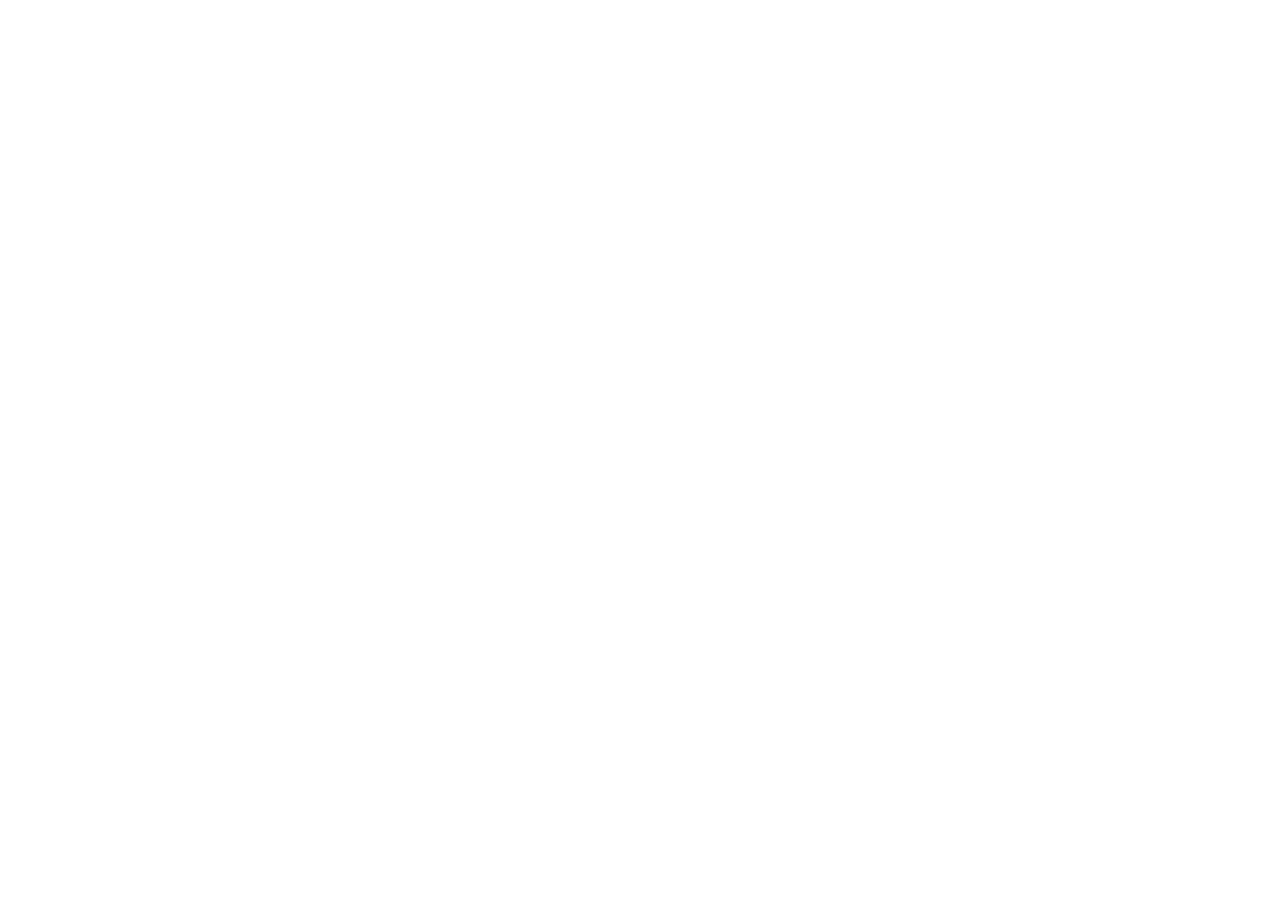
==== index.html @ 09227ccb "Initial Commit" ====
<!DOCTYPE html>
<html lang="en">
<head>
  <meta charset="UTF-8">
  <meta name="viewport" content="width=device-width, initial-scale=1.0">
  <meta http-equiv="X-UA-Compatible" content="ie=edge">
  <link rel="stylesheet" href="style.css">
  <title>Document</title>
</head>
<body>

<script src="script.js"></script>
</body>
</html>
---- style.css ----
html {
  box-sizing: border-box;
}

body {
  margin: 0;
  min-height: 100vh;
}
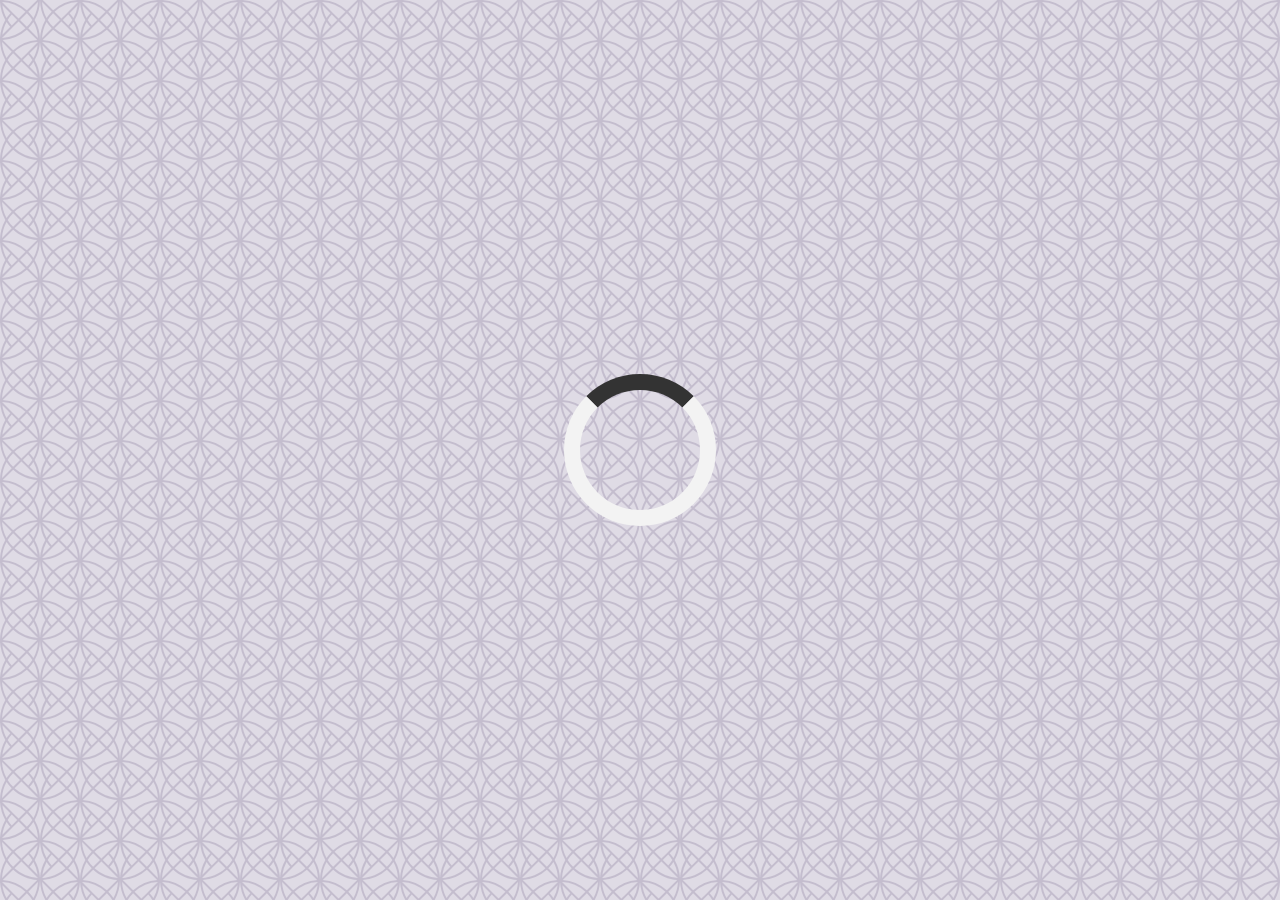
==== commit 226a7a09: "Final Commit" ====
--- a/index.html
+++ b/index.html
@@ -1,14 +1,35 @@
 <!DOCTYPE html>
 <html lang="en">
 <head>
-  <meta charset="UTF-8">
-  <meta name="viewport" content="width=device-width, initial-scale=1.0">
-  <meta http-equiv="X-UA-Compatible" content="ie=edge">
-  <link rel="stylesheet" href="style.css">
-  <title>Document</title>
+    <meta charset="UTF-8">
+    <meta name="viewport" content="width=device-width, initial-scale=1.0">
+    <title>Quote Generator</title>
+    <link rel="icon" type="image/png" href="https://s2.googleusercontent.com/s2/favicons?domain=www.jacinto.design">
+    <link rel="stylesheet" href="https://cdnjs.cloudflare.com/ajax/libs/font-awesome/5.10.2/css/all.min.css"/>
+    <link rel="stylesheet" href="style.css">
 </head>
 <body>
-
-<script src="script.js"></script>
+    <div class="quote-container" id="quote-container">
+        <!-- Quote -->
+        <div class="quote-text">
+            <i class="fas fa-quote-left"></i>
+            <span id="quote"></span>
+        </div>
+        <!-- Author -->
+        <div class="quote-author">
+            <span id="author"></span>
+        </div>
+        <!-- Buttons -->
+        <div class="button-container">
+            <button class="twitter-button" id="twitter" title="Tweet This!">
+                <i class="fab fa-twitter"></i>
+            </button>
+            <button id="new-quote">New Quote</button>
+        </div>
+    </div>
+    <!-- Loader -->
+    <div class="loader" id="loader"></div>
+    <!-- Script -->
+    <script src="script.js"></script>
 </body>
 </html>--- a/style.css
+++ b/style.css
@@ -5,4 +5,108 @@
 body {
   margin: 0;
   min-height: 100vh;
+  background-color: #DFDBE5;
+  background-image: url("data:image/svg+xml,%3Csvg xmlns='http://www.w3.org/2000/svg' width='80' height='80' viewBox='0 0 80 80'%3E%3Cg fill-rule='evenodd'%3E%3Cg id='church-on-sunday' fill='%239C92AC' fill-opacity='0.4'%3E%3Cpath d='M77.17 0H80v2.83l-.1.1A39.9 39.9 0 0 1 74.64 20a39.9 39.9 0 0 1 5.24 17.06l.11.11v2.89c-.01 6.9-1.8 13.79-5.35 19.94A39.96 39.96 0 0 1 80 79.94V80h-2.83L66.84 69.66a39.83 39.83 0 0 1-24.1 10.25l.09.09h-5.66l.1-.1c-8.7-.58-17.22-4-24.1-10.23L2.82 80H0V79.94c.01-6.9 1.8-13.8 5.35-19.94A39.96 39.96 0 0 1 0 40.06V37.17l.1-.1A39.9 39.9 0 0 1 5.36 20 39.9 39.9 0 0 1 .1 2.94L0 2.83V0h2.83l-.1.1a39.83 39.83 0 0 1 24.1 10.24L37.18 0H40c0 6.92-1.78 13.83-5.35 20A39.96 39.96 0 0 1 40 40c0-6.92 1.78-13.83 5.35-20A39.96 39.96 0 0 1 40 0h2.83l10.33 10.34A39.83 39.83 0 0 1 77.26.09L77.17 0zm.77 77.94c-.3-5.52-1.8-11-4.49-16a40.18 40.18 0 0 1-5.17 6.34l9.66 9.66zm-12.52-9.7l-6.83-6.83-5.46 5.46-1.41 1.41-9.66 9.66c8.4-.45 16.69-3.68 23.36-9.7zm-23.07 6.58l7.99-7.98a40.05 40.05 0 0 1-3.79-4.9 37.88 37.88 0 0 0-4.2 12.88zM47.68 60a37.98 37.98 0 0 0 4.07 5.42L57.17 60l-5.42-5.42A38 38 0 0 0 47.68 60zm2.66-6.84a40.06 40.06 0 0 0-3.79 4.9 37.88 37.88 0 0 1-4.2-12.88l7.99 7.98zm1.38-1.44l1.41 1.41 5.46 5.46 6.83-6.84a37.85 37.85 0 0 0-23.36-9.7l9.66 9.67zM60 60l6.87 6.87A38.1 38.1 0 0 0 72.32 60a38.11 38.11 0 0 0-5.45-6.87L60 60zm-14.65 0a39.9 39.9 0 0 0-5.24 17.06l-.11.11-.1-.1A39.9 39.9 0 0 0 34.64 60a39.9 39.9 0 0 0 5.24-17.06l.11-.11.1.1A39.9 39.9 0 0 0 45.36 60zm9.23-48.25a37.85 37.85 0 0 1 23.36-9.7l-9.66 9.67-1.41 1.41-5.46 5.46-6.83-6.84zm13.67 13.67L62.83 20l5.42-5.42A38 38 0 0 1 72.32 20a37.98 37.98 0 0 1-4.07 5.42zm5.2-3.47a40.05 40.05 0 0 1-3.79 4.89l7.99 7.98c-.61-4.45-2.01-8.82-4.2-12.87zm-6.58 4.92l1.41 1.41 9.66 9.66a37.85 37.85 0 0 1-23.36-9.7l6.83-6.83 5.46 5.46zM53.13 13.13L60 20l-6.87 6.87A38.11 38.11 0 0 1 47.68 20a38.1 38.1 0 0 1 5.45-6.87zm-1.41-1.41l-9.66-9.66c.3 5.52 1.8 11 4.49 16a40.18 40.18 0 0 1 5.17-6.34zm-9.66 26.22c.3-5.52 1.8-11 4.49-16a40.18 40.18 0 0 0 5.17 6.34l-9.66 9.66zm26.22 13.78l9.66-9.66c-.3 5.52-1.8 11-4.49 16a40.18 40.18 0 0 0-5.17-6.34zm8.98-11.81L66.84 50.34a39.83 39.83 0 0 0-24.1-10.25l10.42-10.43a39.83 39.83 0 0 0 24.1 10.25zm-7.6-26.75a40.06 40.06 0 0 1 3.79 4.9 37.88 37.88 0 0 0 4.2-12.88l-7.99 7.98zm-31.72 28.9c-8.4.45-16.69 3.68-23.36 9.7l6.83 6.83 5.46-5.46 1.41-1.41 9.66-9.66zM22.83 60l5.42 5.42c1.54-1.7 2.9-3.52 4.07-5.42a38 38 0 0 0-4.07-5.42L22.83 60zm5.45 8.28l-1.41-1.41-5.46-5.46-6.83 6.84a37.85 37.85 0 0 0 23.36 9.7l-9.66-9.67zm9.37 6.54l-7.99-7.98a40.05 40.05 0 0 0 3.79-4.9 37.88 37.88 0 0 1 4.2 12.88zM20 60l-6.87-6.87A38.11 38.11 0 0 0 7.68 60a38.11 38.11 0 0 0 5.45 6.87L20 60zm17.26-19.9L26.84 29.65a39.83 39.83 0 0 1-24.1 10.25l10.42 10.43a39.83 39.83 0 0 1 24.1-10.25zm-35.2 1.96l9.66 9.66a40.18 40.18 0 0 0-5.17 6.33c-2.7-5-4.2-10.47-4.5-16zm4.49 19.89c-2.7 5-4.2 10.47-4.5 16l9.67-9.67a40.18 40.18 0 0 1-5.17-6.33zm31.1-16.77c-.61 4.45-2.01 8.82-4.2 12.87a40.06 40.06 0 0 0-3.79-4.89l7.99-7.98zm-4.2-23.23c2.7 5 4.2 10.47 4.5 16l-9.67-9.67c1.97-1.97 3.7-4.1 5.17-6.33zm-14.86-.54l6.83 6.84a37.85 37.85 0 0 1-23.36 9.7l9.66-9.67 1.41-1.41 5.46-5.46zm-8.25 5.43l-7.99 7.98c.61-4.45 2.01-8.82 4.2-12.87a40.04 40.04 0 0 0 3.79 4.89zm1.41-1.42A37.99 37.99 0 0 1 7.68 20a38 38 0 0 1 4.07-5.42L17.17 20l-5.42 5.42zm-5.2-7.37a40.04 40.04 0 0 1 3.79-4.89L2.35 5.18c.61 4.45 2.01 8.82 4.2 12.87zm6.58-4.92l-1.41-1.41-9.66-9.66a37.85 37.85 0 0 1 23.36 9.7l-6.83 6.83-5.46-5.46zm13.74 13.74L20 20l6.87-6.87A38.1 38.1 0 0 1 32.32 20a38.1 38.1 0 0 1-5.45 6.87zm6.58-8.82a40.18 40.18 0 0 0-5.17-6.33l9.66-9.66c-.3 5.52-1.8 11-4.49 16z' /%3E%3C/g%3E%3C/g%3E%3C/svg%3E");
+  color: #000;
+  font-family: Montserrat, sans-serif;
+  font-weight: 700;
+  text-align: center;
+  display: flex;
+  align-items: center;
+  justify-content: center;
+}
+
+.quote-container {
+  width: auto;
+  max-width: 900px;
+  padding: 20px 30px;
+  border-radius: 10px;
+  background-color: rgba(255, 255, 255, 0.4);
+  box-shadow: 0 10px 10px 10px rgba(0, 0, 0, 0.2);
+}
+
+.quote-text {
+  font-size: 2.75rem;
+}
+
+.long-quote {
+  font-size: 2rem;
+}
+
+.fa-quote-left {
+  font-size: 4rem;
+}
+
+.quote-author {
+  margin-top: 15px;
+  font-size: 2rem;
+  font-weight: 400;
+  font-style: italic;
+}
+
+.button-container {
+  margin-top: 15px;
+  display: flex;
+  justify-content: space-between;
+}
+
+button {
+  cursor: pointer;
+  font-size: 1.2rem;
+  height: 2.5rem;
+  border: none;
+  border-radius: 10px;
+  color: #fff;
+  background-color: #333;
+  outline: none;
+  padding: 0.5rem 1.8rem 0.5rem 1.8rem;
+  box-shadow: 0 0.3rem rgba(121, 121, 121, 0.65);
+}
+
+button:hover {
+  filter: brightness(110%);
+}
+
+button:active {
+  transform: translate(0, 0.3rem);
+  box-shadow: 0 0.1rem rgba(255, 255, 255, 0.65);
+}
+
+.twitter-button:hover {
+  color: #38a1f3;
+}
+
+.fa-twitter {
+  font-size: 1.5rem;
+}
+
+/* Loader */
+.loader {
+  border: 16px solid #f3f3f3;
+  border-top: 16px solid #333;
+  border-radius: 50%;
+  width: 120px;
+  height: 120px;
+  animation: spin 2s linear infinite;
+}
+
+@keyframes spin {
+  0% {
+    transform: rotate(0deg);
+  }
+
+  100% {
+    transform: rotate(360deg);
+  }
+}
+
+/* Media Query: Tablet or Smaller */
+@media screen and (max-width: 1000px) {
+  .quote-container {
+    margin: auto 10px;
+  }
+
+  .quote-text {
+    font-size: 2.5rem;
+  }
 }